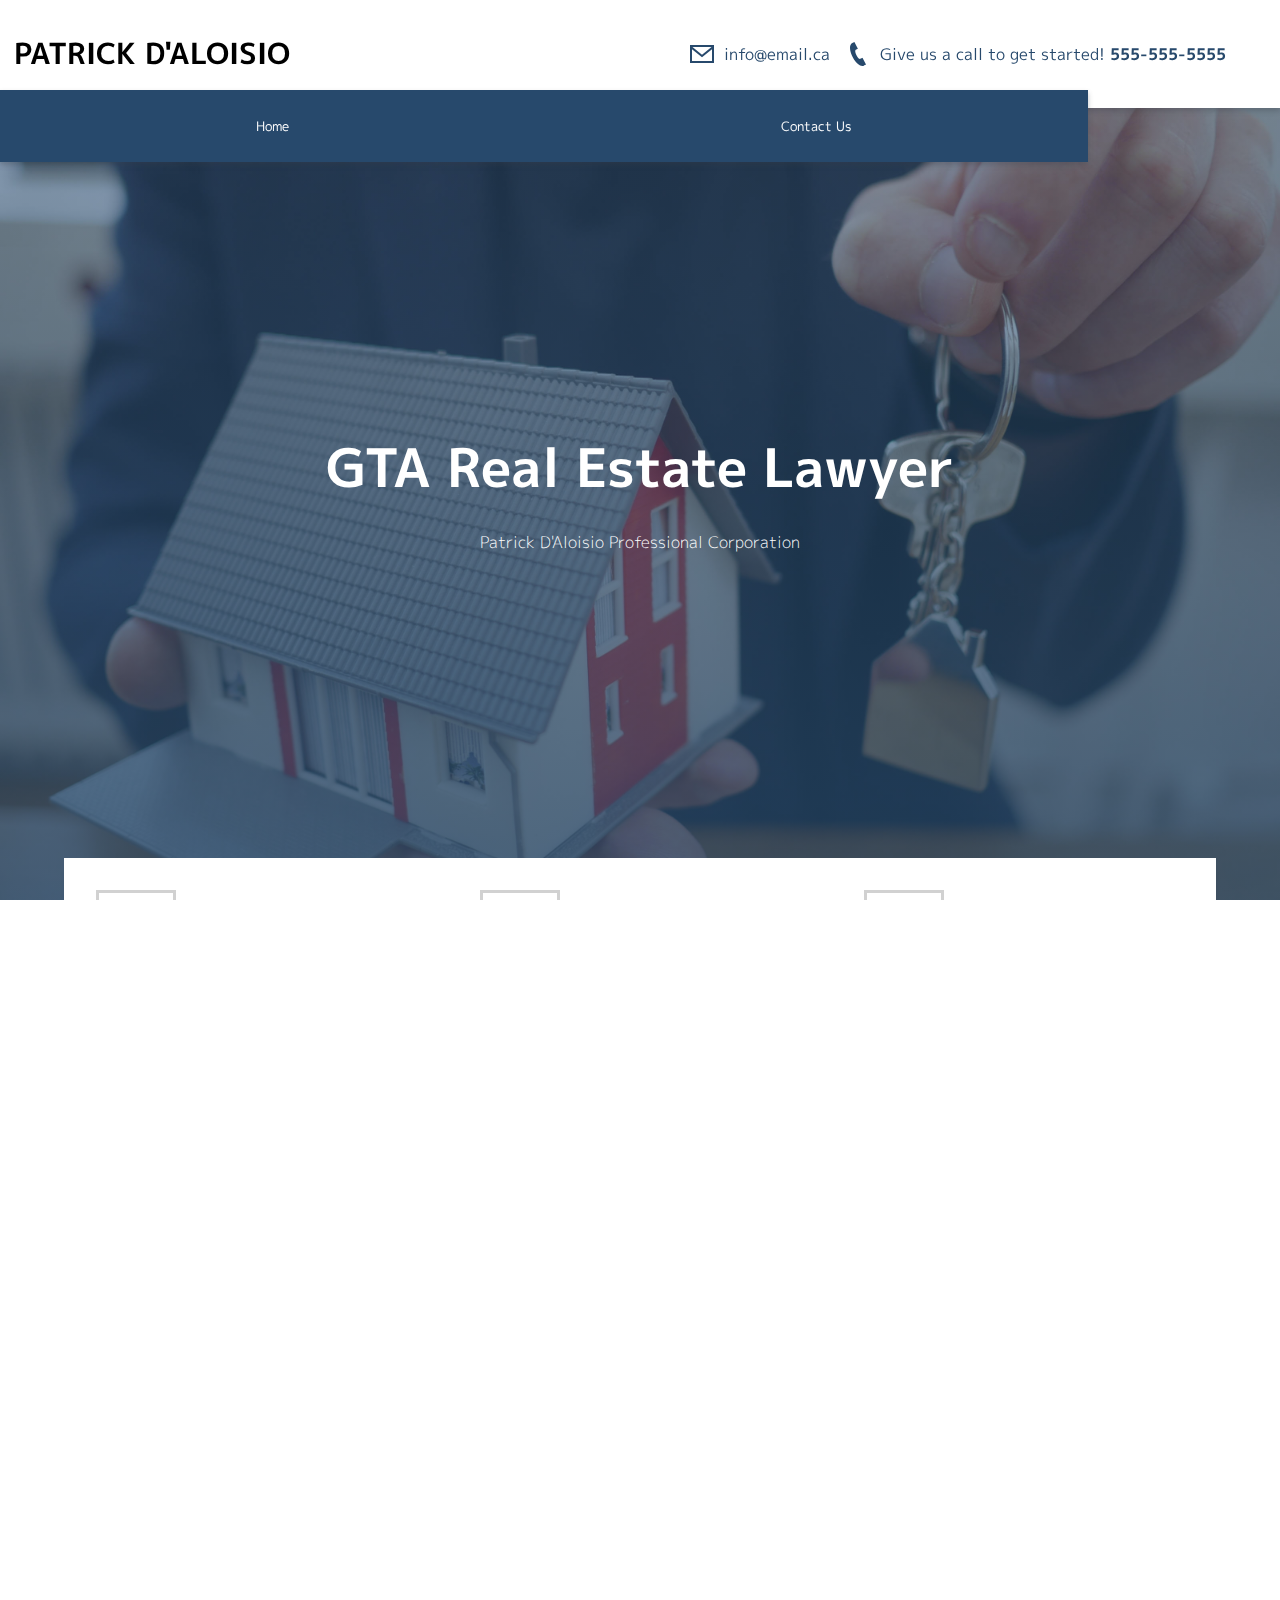
==== index.html @ fc22b75e "Changed "Contact" to "Contact Us"" ====
<!DOCTYPE html>
<html lang="en">
    <head>
        <meta charset="UTF-8" />
        <meta name="viewport" content="width=device-width, initial-scale=1.0" />
        <title>Patrick D'Aloisio</title>
        <!-- Fonts CSS -->
        <link
            href="https://fonts.googleapis.com/css2?family=M+PLUS+1p:wght@100;300;400;500;700&display=swap"
            rel="stylesheet"
        />

        <!-- Styles CSS -->
        <link rel="stylesheet" href="css/normalize.css" />
        <link href="css/hamburgers.css" rel="stylesheet" />
        <link rel="stylesheet" href="css/styles.css" />
    </head>
    <body>
        <nav>
            <h2>Patrick D'Aloisio</h2>
            <div class="nav-text-desktop">
                <svg
                    xmlns="http://www.w3.org/2000/svg"
                    width="24"
                    height="24"
                    viewBox="0 0 24 24"
                    fill="#27496c"
                >
                    <path
                        d="M0 3v18h24v-18h-24zm21.518 2l-9.518 7.713-9.518-7.713h19.036zm-19.518 14v-11.817l10 8.104 10-8.104v11.817h-20z"
                    />
                </svg>
                <a href="mailto:arvinalvea@gmail.com" class="nav-contact">
                    <p>info@email.ca</p>
                </a>
                <svg
                    xmlns="http://www.w3.org/2000/svg"
                    width="24"
                    height="24"
                    viewBox="0 0 24 24"
                    fill="#27496c"
                >
                    <path
                        d="M20 22.621l-3.521-6.795c-.008.004-1.974.97-2.064 1.011-2.24 1.086-6.799-7.82-4.609-8.994l2.083-1.026-3.493-6.817-2.106 1.039c-7.202 3.755 4.233 25.982 11.6 22.615.121-.055 2.102-1.029 2.11-1.033z"
                    />
                </svg>
                <p>
                    Give us a call to get started!
                    <a href="tel:5555555555" class="nav-contact"
                        ><b>555-555-5555</b></a
                    >
                </p>
            </div>
            <ul class="nav-links">
                <li><a href="index.html">Home</a></li>
                <li><a href="contact.html">Contact Us</a></li>
            </ul>
            <button class="hamburger hamburger--minus" type="button">
                <span class="hamburger-box">
                    <span class="hamburger-inner"></span>
                </span>
            </button>
        </nav>

        <div class="hero">
            <div class="container">
                <div class="hero-title">
                    <h1>
                        GTA Real Estate Lawyer<br />
                        <span style="font-weight: 300; font-size: 1rem"
                            >Patrick D'Aloisio Professional Corporation</span
                        >
                    </h1>
                </div>
            </div>
            <div class="featureInfo container">
                <div class="featureInfo-card container">
                    <svg
                        xmlns="http://www.w3.org/2000/svg"
                        width="24"
                        height="24"
                        fill="#d1d1d1"
                        viewBox="0 0 24 24"
                    >
                        <path
                            d="M14.89 23.654c-7.367 3.367-18.802-18.86-11.601-22.615l2.107-1.039 3.492 6.817-2.082 1.026c-2.189 1.174 2.37 10.08 4.609 8.994.091-.041 2.057-1.007 2.064-1.011l3.521 6.795c-.008.004-1.989.978-2.11 1.033zm-1.538-13.409l2.917.87c.223-.747.16-1.579-.24-2.317-.399-.739-1.062-1.247-1.808-1.469l-.869 2.916zm1.804-6.058c1.551.462 2.926 1.516 3.756 3.051.831 1.536.96 3.263.498 4.813l-1.795-.535c.325-1.091.233-2.306-.352-3.387-.583-1.081-1.551-1.822-2.643-2.146l.536-1.796zm.95-3.187c2.365.705 4.463 2.312 5.729 4.656 1.269 2.343 1.466 4.978.761 7.344l-1.84-.548c.564-1.895.406-4.006-.608-5.882-1.016-1.877-2.696-3.165-4.591-3.729l.549-1.841z"
                        />
                    </svg>
                    <div id="featureInfo-text-1" class="featureInfo-card-text">
                        <h3>Regular Communication</h3>
                        <p>Keeping everyone up to date with their matter</p>
                    </div>
                </div>
                <div class="featureInfo-card container">
                    <svg
                        xmlns="http://www.w3.org/2000/svg"
                        width="24"
                        height="24"
                        fill="#d1d1d1"
                        viewBox="0 0 24 24"
                        id="svg-2"
                    >
                        <path
                            d="M17.997 18h-11.995l-.002-.623c0-1.259.1-1.986 1.588-2.33 1.684-.389 3.344-.736 2.545-2.209-2.366-4.363-.674-6.838 1.866-6.838 2.491 0 4.226 2.383 1.866 6.839-.775 1.464.826 1.812 2.545 2.209 1.49.344 1.589 1.072 1.589 2.333l-.002.619zm4.811-2.214c-1.29-.298-2.49-.559-1.909-1.657 1.769-3.342.469-5.129-1.4-5.129-1.265 0-2.248.817-2.248 2.324 0 3.903 2.268 1.77 2.246 6.676h4.501l.002-.463c0-.946-.074-1.493-1.192-1.751zm-22.806 2.214h4.501c-.021-4.906 2.246-2.772 2.246-6.676 0-1.507-.983-2.324-2.248-2.324-1.869 0-3.169 1.787-1.399 5.129.581 1.099-.619 1.359-1.909 1.657-1.119.258-1.193.805-1.193 1.751l.002.463z"
                        />
                    </svg>
                    <div id="featureInfo-text-2" class="featureInfo-card-text">
                        <h3>Quality Service</h3>
                        <p>
                            We pride ourselves in giving the best service to all
                            of our clients.
                        </p>
                    </div>
                </div>
                <div class="featureInfo-card container">
                    <svg
                        xmlns="http://www.w3.org/2000/svg"
                        width="24"
                        height="24"
                        fill="#d1d1d1"
                        viewBox="0 0 24 24"
                        id="svg-3"
                    >
                        <path
                            d="M12.164 7.165c-1.15.191-1.702 1.233-1.231 2.328.498 1.155 1.921 1.895 3.094 1.603 1.039-.257 1.519-1.252 1.069-2.295-.471-1.095-1.784-1.827-2.932-1.636zm1.484 2.998l.104.229-.219.045-.097-.219c-.226.041-.482.035-.719-.027l-.065-.387c.195.03.438.058.623.02l.125-.041c.221-.109.152-.387-.176-.453-.245-.054-.893-.014-1.135-.552-.136-.304-.035-.621.356-.766l-.108-.239.217-.045.104.229c.159-.026.345-.036.563-.017l.087.383c-.17-.021-.353-.041-.512-.008l-.06.016c-.309.082-.21.375.064.446.453.105.994.139 1.208.612.173.385-.028.648-.36.774zm10.312 1.057l-3.766-8.22c-6.178 4.004-13.007-.318-17.951 4.454l3.765 8.22c5.298-4.492 12.519-.238 17.952-4.454zm-2.803-1.852c-.375.521-.653 1.117-.819 1.741-3.593 1.094-7.891-.201-12.018 1.241-.667-.354-1.503-.576-2.189-.556l-1.135-2.487c.432-.525.772-1.325.918-2.094 3.399-1.226 7.652.155 12.198-1.401.521.346 1.13.597 1.73.721l1.315 2.835zm2.843 5.642c-6.857 3.941-12.399-1.424-19.5 5.99l-4.5-9.97 1.402-1.463 3.807 8.406-.002.007c7.445-5.595 11.195-1.176 18.109-4.563.294.648.565 1.332.684 1.593z"
                        />
                    </svg>
                    <div id="featureInfo-text-3" class="featureInfo-card-text">
                        <h3>Great Value</h3>
                        <p>
                            We aim to provide a fair prices for our services &
                            to give you the best value.
                        </p>
                    </div>
                </div>
            </div>
        </div>
        <div class="practiceAreas">
            <div class="container container-practiceAreas">
                <div id="practiceAreas-card-1" class="practiceAreas-card">
                    <h3>Purchases and Sales</h3>
                </div>
                <div id="practiceAreas-card-2" class="practiceAreas-card">
                    <h3>Mortgage Registration</h3>
                </div>
                <div id="practiceAreas-card-3" class="practiceAreas-card">
                    <h3>Private Mortgages</h3>
                </div>
                <div id="practiceAreas-card-4" class="practiceAreas-card">
                    <h3>Refinances</h3>
                </div>
                <div id="practiceAreas-card-5" class="practiceAreas-card">
                    <h3>Title Transfers/Estate Transfers</h3>
                </div>
            </div>
        </div>
        <div class="mission">
            <h2>Real Estate Lawyers</h2>
            <div class="mission-info container">
                <div class="mission-info-text">
                    <div class="mission-info-logo">
                        <img src="img/mission-web.jpg" alt="Logo placeholder" />
                    </div>
                    <div class="mission-info-p">
                        <h3>Patrick D'Aloisio Professional Corporation</h3>
                        <a href="mailto:arvinalvea@gmail.com">
                            <p>info@email.ca</p>
                        </a>
                        <p class="container">
                            Lorem ipsum dolor sit amet, consectetur adipiscing
                            elit. Ut mattis condimentum tellus.
                        </p>
                        <p class="container">
                            Lorem ipsum dolor sit amet, consectetur adipiscing
                            elit. Ut mattis condimentum tellus.
                        </p>
                        <p class="container">
                            Lorem ipsum dolor sit amet, consectetur adipiscing
                            elit. Ut mattis condimentum tellus. Donec mollis in
                            libero eu pulvinar. Nunc sollicitudin massa elit,
                            sed blandit lectus rhoncus in. In in tristique urna,
                            et feugiat quam. Integer eget quam ipsum. Donec
                            egestas magna eu eros laoreet rutrum.
                        </p>
                    </div>
                </div>
            </div>
        </div>

        <footer>
            <div class="footer-tel">
                <svg
                    xmlns="http://www.w3.org/2000/svg"
                    width="24"
                    height="24"
                    viewBox="0 0 24 24"
                    fill="#add8e6"
                >
                    <path
                        d="M20 22.621l-3.521-6.795c-.008.004-1.974.97-2.064 1.011-2.24 1.086-6.799-7.82-4.609-8.994l2.083-1.026-3.493-6.817-2.106 1.039c-7.202 3.755 4.233 25.982 11.6 22.615.121-.055 2.102-1.029 2.11-1.033z"
                    />
                </svg>
                <div class="footer-tel-text">
                    <h3>Call</h3>
                    <a href="tel:5555555555"><b>555-555-5555</b></a>
                </div>
            </div>
            <div class="footer-email">
                <svg
                    xmlns="http://www.w3.org/2000/svg"
                    width="24"
                    height="24"
                    viewBox="0 0 24 24"
                    fill="#add8e6"
                >
                    <path
                        d="M0 3v18h24v-18h-24zm21.518 2l-9.518 7.713-9.518-7.713h19.036zm-19.518 14v-11.817l10 8.104 10-8.104v11.817h-20z"
                    />
                </svg>
                <div class="footer-email-text">
                    <h3>Email</h3>
                    <a href="mailto:arvinalvea@gmail.com" class="nav-contact">
                        <p>info@email.ca</p>
                    </a>
                </div>
            </div>
            <div class="footer-notes container">
                <p>
                    Use of this website does not create a lawyer-client
                    relationship and information transmitted will not
                    necessarily be treated as privileged or confidential. Do not
                    send us any information regarding any current or potential
                    legal matters unless you have a written statement confirming
                    our engagement by you as your legal counsel. Prices quoted
                    are subject to change entirely at our discretion.
                </p>
            </div>
            <div class="footer-copyright container">
                <hr />
                <p>
                    © 2020 Patrick D'Aloisio Professional Corporation. | Website
                    by Arvin Alvea
                </p>
            </div>
        </footer>

        <script src="js/app.js"></script>
    </body>
</html>
---- css/hamburgers.css ----
/*!
 * Hamburgers
 * @description Tasty CSS-animated hamburgers
 * @author Jonathan Suh @jonsuh
 * @site https://jonsuh.com/hamburgers
 * @link https://github.com/jonsuh/hamburgers
 */
.hamburger {
    padding: 15px 15px;
    display: inline-block;
    cursor: pointer;
    transition-property: opacity, filter;
    transition-duration: 0.15s;
    transition-timing-function: linear;
    font: inherit;
    color: inherit;
    text-transform: none;
    background-color: transparent;
    border: 0;
    margin-left: auto;
    margin-right: 20px;
    overflow: visible;
}
.hamburger:hover {
    opacity: 0.7;
}
.hamburger.is-active:hover {
    opacity: 0.7;
}
.hamburger.is-active .hamburger-inner,
.hamburger.is-active .hamburger-inner::before,
.hamburger.is-active .hamburger-inner::after {
    background-color: grey;
}

.hamburger-box {
    width: 40px;
    height: 24px;
    display: inline-block;
    position: relative;
}

.hamburger-inner {
    display: block;
    top: 50%;
    margin-top: -2px;
}
.hamburger-inner,
.hamburger-inner::before,
.hamburger-inner::after {
    width: 40px;
    height: 4px;
    background-color: grey;
    border-radius: 4px;
    position: absolute;
    transition-property: transform;
    transition-duration: 0.15s;
    transition-timing-function: ease;
}
.hamburger-inner::before,
.hamburger-inner::after {
    content: "";
    display: block;
}
.hamburger-inner::before {
    top: -10px;
}
.hamburger-inner::after {
    bottom: -10px;
}

/*
   * 3DX
   */
.hamburger--3dx .hamburger-box {
    perspective: 80px;
}

.hamburger--3dx .hamburger-inner {
    transition: transform 0.15s cubic-bezier(0.645, 0.045, 0.355, 1),
        background-color 0s 0.1s cubic-bezier(0.645, 0.045, 0.355, 1);
}
.hamburger--3dx .hamburger-inner::before,
.hamburger--3dx .hamburger-inner::after {
    transition: transform 0s 0.1s cubic-bezier(0.645, 0.045, 0.355, 1);
}

.hamburger--3dx.is-active .hamburger-inner {
    background-color: transparent !important;
    transform: rotateY(180deg);
}
.hamburger--3dx.is-active .hamburger-inner::before {
    transform: translate3d(0, 10px, 0) rotate(45deg);
}
.hamburger--3dx.is-active .hamburger-inner::after {
    transform: translate3d(0, -10px, 0) rotate(-45deg);
}

/*
   * 3DX Reverse
   */
.hamburger--3dx-r .hamburger-box {
    perspective: 80px;
}

.hamburger--3dx-r .hamburger-inner {
    transition: transform 0.15s cubic-bezier(0.645, 0.045, 0.355, 1),
        background-color 0s 0.1s cubic-bezier(0.645, 0.045, 0.355, 1);
}
.hamburger--3dx-r .hamburger-inner::before,
.hamburger--3dx-r .hamburger-inner::after {
    transition: transform 0s 0.1s cubic-bezier(0.645, 0.045, 0.355, 1);
}

.hamburger--3dx-r.is-active .hamburger-inner {
    background-color: transparent !important;
    transform: rotateY(-180deg);
}
.hamburger--3dx-r.is-active .hamburger-inner::before {
    transform: translate3d(0, 10px, 0) rotate(45deg);
}
.hamburger--3dx-r.is-active .hamburger-inner::after {
    transform: translate3d(0, -10px, 0) rotate(-45deg);
}

/*
   * 3DY
   */
.hamburger--3dy .hamburger-box {
    perspective: 80px;
}

.hamburger--3dy .hamburger-inner {
    transition: transform 0.15s cubic-bezier(0.645, 0.045, 0.355, 1),
        background-color 0s 0.1s cubic-bezier(0.645, 0.045, 0.355, 1);
}
.hamburger--3dy .hamburger-inner::before,
.hamburger--3dy .hamburger-inner::after {
    transition: transform 0s 0.1s cubic-bezier(0.645, 0.045, 0.355, 1);
}

.hamburger--3dy.is-active .hamburger-inner {
    background-color: transparent !important;
    transform: rotateX(-180deg);
}
.hamburger--3dy.is-active .hamburger-inner::before {
    transform: translate3d(0, 10px, 0) rotate(45deg);
}
.hamburger--3dy.is-active .hamburger-inner::after {
    transform: translate3d(0, -10px, 0) rotate(-45deg);
}

/*
   * 3DY Reverse
   */
.hamburger--3dy-r .hamburger-box {
    perspective: 80px;
}

.hamburger--3dy-r .hamburger-inner {
    transition: transform 0.15s cubic-bezier(0.645, 0.045, 0.355, 1),
        background-color 0s 0.1s cubic-bezier(0.645, 0.045, 0.355, 1);
}
.hamburger--3dy-r .hamburger-inner::before,
.hamburger--3dy-r .hamburger-inner::after {
    transition: transform 0s 0.1s cubic-bezier(0.645, 0.045, 0.355, 1);
}

.hamburger--3dy-r.is-active .hamburger-inner {
    background-color: transparent !important;
    transform: rotateX(180deg);
}
.hamburger--3dy-r.is-active .hamburger-inner::before {
    transform: translate3d(0, 10px, 0) rotate(45deg);
}
.hamburger--3dy-r.is-active .hamburger-inner::after {
    transform: translate3d(0, -10px, 0) rotate(-45deg);
}

/*
   * 3DXY
   */
.hamburger--3dxy .hamburger-box {
    perspective: 80px;
}

.hamburger--3dxy .hamburger-inner {
    transition: transform 0.15s cubic-bezier(0.645, 0.045, 0.355, 1),
        background-color 0s 0.1s cubic-bezier(0.645, 0.045, 0.355, 1);
}
.hamburger--3dxy .hamburger-inner::before,
.hamburger--3dxy .hamburger-inner::after {
    transition: transform 0s 0.1s cubic-bezier(0.645, 0.045, 0.355, 1);
}

.hamburger--3dxy.is-active .hamburger-inner {
    background-color: transparent !important;
    transform: rotateX(180deg) rotateY(180deg);
}
.hamburger--3dxy.is-active .hamburger-inner::before {
    transform: translate3d(0, 10px, 0) rotate(45deg);
}
.hamburger--3dxy.is-active .hamburger-inner::after {
    transform: translate3d(0, -10px, 0) rotate(-45deg);
}

/*
   * 3DXY Reverse
   */
.hamburger--3dxy-r .hamburger-box {
    perspective: 80px;
}

.hamburger--3dxy-r .hamburger-inner {
    transition: transform 0.15s cubic-bezier(0.645, 0.045, 0.355, 1),
        background-color 0s 0.1s cubic-bezier(0.645, 0.045, 0.355, 1);
}
.hamburger--3dxy-r .hamburger-inner::before,
.hamburger--3dxy-r .hamburger-inner::after {
    transition: transform 0s 0.1s cubic-bezier(0.645, 0.045, 0.355, 1);
}

.hamburger--3dxy-r.is-active .hamburger-inner {
    background-color: transparent !important;
    transform: rotateX(180deg) rotateY(180deg) rotateZ(-180deg);
}
.hamburger--3dxy-r.is-active .hamburger-inner::before {
    transform: translate3d(0, 10px, 0) rotate(45deg);
}
.hamburger--3dxy-r.is-active .hamburger-inner::after {
    transform: translate3d(0, -10px, 0) rotate(-45deg);
}

/*
   * Arrow
   */
.hamburger--arrow.is-active .hamburger-inner::before {
    transform: translate3d(-8px, 0, 0) rotate(-45deg) scale(0.7, 1);
}

.hamburger--arrow.is-active .hamburger-inner::after {
    transform: translate3d(-8px, 0, 0) rotate(45deg) scale(0.7, 1);
}

/*
   * Arrow Right
   */
.hamburger--arrow-r.is-active .hamburger-inner::before {
    transform: translate3d(8px, 0, 0) rotate(45deg) scale(0.7, 1);
}

.hamburger--arrow-r.is-active .hamburger-inner::after {
    transform: translate3d(8px, 0, 0) rotate(-45deg) scale(0.7, 1);
}

/*
   * Arrow Alt
   */
.hamburger--arrowalt .hamburger-inner::before {
    transition: top 0.1s 0.1s ease,
        transform 0.1s cubic-bezier(0.165, 0.84, 0.44, 1);
}

.hamburger--arrowalt .hamburger-inner::after {
    transition: bottom 0.1s 0.1s ease,
        transform 0.1s cubic-bezier(0.165, 0.84, 0.44, 1);
}

.hamburger--arrowalt.is-active .hamburger-inner::before {
    top: 0;
    transform: translate3d(-8px, -10px, 0) rotate(-45deg) scale(0.7, 1);
    transition: top 0.1s ease,
        transform 0.1s 0.1s cubic-bezier(0.895, 0.03, 0.685, 0.22);
}

.hamburger--arrowalt.is-active .hamburger-inner::after {
    bottom: 0;
    transform: translate3d(-8px, 10px, 0) rotate(45deg) scale(0.7, 1);
    transition: bottom 0.1s ease,
        transform 0.1s 0.1s cubic-bezier(0.895, 0.03, 0.685, 0.22);
}

/*
   * Arrow Alt Right
   */
.hamburger--arrowalt-r .hamburger-inner::before {
    transition: top 0.1s 0.1s ease,
        transform 0.1s cubic-bezier(0.165, 0.84, 0.44, 1);
}

.hamburger--arrowalt-r .hamburger-inner::after {
    transition: bottom 0.1s 0.1s ease,
        transform 0.1s cubic-bezier(0.165, 0.84, 0.44, 1);
}

.hamburger--arrowalt-r.is-active .hamburger-inner::before {
    top: 0;
    transform: translate3d(8px, -10px, 0) rotate(45deg) scale(0.7, 1);
    transition: top 0.1s ease,
        transform 0.1s 0.1s cubic-bezier(0.895, 0.03, 0.685, 0.22);
}

.hamburger--arrowalt-r.is-active .hamburger-inner::after {
    bottom: 0;
    transform: translate3d(8px, 10px, 0) rotate(-45deg) scale(0.7, 1);
    transition: bottom 0.1s ease,
        transform 0.1s 0.1s cubic-bezier(0.895, 0.03, 0.685, 0.22);
}

/*
   * Arrow Turn
   */
.hamburger--arrowturn.is-active .hamburger-inner {
    transform: rotate(-180deg);
}
.hamburger--arrowturn.is-active .hamburger-inner::before {
    transform: translate3d(8px, 0, 0) rotate(45deg) scale(0.7, 1);
}
.hamburger--arrowturn.is-active .hamburger-inner::after {
    transform: translate3d(8px, 0, 0) rotate(-45deg) scale(0.7, 1);
}

/*
   * Arrow Turn Right
   */
.hamburger--arrowturn-r.is-active .hamburger-inner {
    transform: rotate(-180deg);
}
.hamburger--arrowturn-r.is-active .hamburger-inner::before {
    transform: translate3d(-8px, 0, 0) rotate(-45deg) scale(0.7, 1);
}
.hamburger--arrowturn-r.is-active .hamburger-inner::after {
    transform: translate3d(-8px, 0, 0) rotate(45deg) scale(0.7, 1);
}

/*
   * Boring
   */
.hamburger--boring .hamburger-inner,
.hamburger--boring .hamburger-inner::before,
.hamburger--boring .hamburger-inner::after {
    transition-property: none;
}

.hamburger--boring.is-active .hamburger-inner {
    transform: rotate(45deg);
}
.hamburger--boring.is-active .hamburger-inner::before {
    top: 0;
    opacity: 0;
}
.hamburger--boring.is-active .hamburger-inner::after {
    bottom: 0;
    transform: rotate(-90deg);
}

/*
   * Collapse
   */
.hamburger--collapse .hamburger-inner {
    top: auto;
    bottom: 0;
    transition-duration: 0.13s;
    transition-delay: 0.13s;
    transition-timing-function: cubic-bezier(0.55, 0.055, 0.675, 0.19);
}
.hamburger--collapse .hamburger-inner::after {
    top: -20px;
    transition: top 0.2s 0.2s cubic-bezier(0.33333, 0.66667, 0.66667, 1),
        opacity 0.1s linear;
}
.hamburger--collapse .hamburger-inner::before {
    transition: top 0.12s 0.2s cubic-bezier(0.33333, 0.66667, 0.66667, 1),
        transform 0.13s cubic-bezier(0.55, 0.055, 0.675, 0.19);
}

.hamburger--collapse.is-active .hamburger-inner {
    transform: translate3d(0, -10px, 0) rotate(-45deg);
    transition-delay: 0.22s;
    transition-timing-function: cubic-bezier(0.215, 0.61, 0.355, 1);
}
.hamburger--collapse.is-active .hamburger-inner::after {
    top: 0;
    opacity: 0;
    transition: top 0.2s cubic-bezier(0.33333, 0, 0.66667, 0.33333),
        opacity 0.1s 0.22s linear;
}
.hamburger--collapse.is-active .hamburger-inner::before {
    top: 0;
    transform: rotate(-90deg);
    transition: top 0.1s 0.16s cubic-bezier(0.33333, 0, 0.66667, 0.33333),
        transform 0.13s 0.25s cubic-bezier(0.215, 0.61, 0.355, 1);
}

/*
   * Collapse Reverse
   */
.hamburger--collapse-r .hamburger-inner {
    top: auto;
    bottom: 0;
    transition-duration: 0.13s;
    transition-delay: 0.13s;
    transition-timing-function: cubic-bezier(0.55, 0.055, 0.675, 0.19);
}
.hamburger--collapse-r .hamburger-inner::after {
    top: -20px;
    transition: top 0.2s 0.2s cubic-bezier(0.33333, 0.66667, 0.66667, 1),
        opacity 0.1s linear;
}
.hamburger--collapse-r .hamburger-inner::before {
    transition: top 0.12s 0.2s cubic-bezier(0.33333, 0.66667, 0.66667, 1),
        transform 0.13s cubic-bezier(0.55, 0.055, 0.675, 0.19);
}

.hamburger--collapse-r.is-active .hamburger-inner {
    transform: translate3d(0, -10px, 0) rotate(45deg);
    transition-delay: 0.22s;
    transition-timing-function: cubic-bezier(0.215, 0.61, 0.355, 1);
}
.hamburger--collapse-r.is-active .hamburger-inner::after {
    top: 0;
    opacity: 0;
    transition: top 0.2s cubic-bezier(0.33333, 0, 0.66667, 0.33333),
        opacity 0.1s 0.22s linear;
}
.hamburger--collapse-r.is-active .hamburger-inner::before {
    top: 0;
    transform: rotate(90deg);
    transition: top 0.1s 0.16s cubic-bezier(0.33333, 0, 0.66667, 0.33333),
        transform 0.13s 0.25s cubic-bezier(0.215, 0.61, 0.355, 1);
}

/*
   * Elastic
   */
.hamburger--elastic .hamburger-inner {
    top: 2px;
    transition-duration: 0.275s;
    transition-timing-function: cubic-bezier(0.68, -0.55, 0.265, 1.55);
}
.hamburger--elastic .hamburger-inner::before {
    top: 10px;
    transition: opacity 0.125s 0.275s ease;
}
.hamburger--elastic .hamburger-inner::after {
    top: 20px;
    transition: transform 0.275s cubic-bezier(0.68, -0.55, 0.265, 1.55);
}

.hamburger--elastic.is-active .hamburger-inner {
    transform: translate3d(0, 10px, 0) rotate(135deg);
    transition-delay: 0.075s;
}
.hamburger--elastic.is-active .hamburger-inner::before {
    transition-delay: 0s;
    opacity: 0;
}
.hamburger--elastic.is-active .hamburger-inner::after {
    transform: translate3d(0, -20px, 0) rotate(-270deg);
    transition-delay: 0.075s;
}

/*
   * Elastic Reverse
   */
.hamburger--elastic-r .hamburger-inner {
    top: 2px;
    transition-duration: 0.275s;
    transition-timing-function: cubic-bezier(0.68, -0.55, 0.265, 1.55);
}
.hamburger--elastic-r .hamburger-inner::before {
    top: 10px;
    transition: opacity 0.125s 0.275s ease;
}
.hamburger--elastic-r .hamburger-inner::after {
    top: 20px;
    transition: transform 0.275s cubic-bezier(0.68, -0.55, 0.265, 1.55);
}

.hamburger--elastic-r.is-active .hamburger-inner {
    transform: translate3d(0, 10px, 0) rotate(-135deg);
    transition-delay: 0.075s;
}
.hamburger--elastic-r.is-active .hamburger-inner::before {
    transition-delay: 0s;
    opacity: 0;
}
.hamburger--elastic-r.is-active .hamburger-inner::after {
    transform: translate3d(0, -20px, 0) rotate(270deg);
    transition-delay: 0.075s;
}

/*
   * Emphatic
   */
.hamburger--emphatic {
    overflow: hidden;
}
.hamburger--emphatic .hamburger-inner {
    transition: background-color 0.125s 0.175s ease-in;
}
.hamburger--emphatic .hamburger-inner::before {
    left: 0;
    transition: transform 0.125s cubic-bezier(0.6, 0.04, 0.98, 0.335),
        top 0.05s 0.125s linear, left 0.125s 0.175s ease-in;
}
.hamburger--emphatic .hamburger-inner::after {
    top: 10px;
    right: 0;
    transition: transform 0.125s cubic-bezier(0.6, 0.04, 0.98, 0.335),
        top 0.05s 0.125s linear, right 0.125s 0.175s ease-in;
}
.hamburger--emphatic.is-active .hamburger-inner {
    transition-delay: 0s;
    transition-timing-function: ease-out;
    background-color: transparent !important;
}
.hamburger--emphatic.is-active .hamburger-inner::before {
    left: -80px;
    top: -80px;
    transform: translate3d(80px, 80px, 0) rotate(45deg);
    transition: left 0.125s ease-out, top 0.05s 0.125s linear,
        transform 0.125s 0.175s cubic-bezier(0.075, 0.82, 0.165, 1);
}
.hamburger--emphatic.is-active .hamburger-inner::after {
    right: -80px;
    top: -80px;
    transform: translate3d(-80px, 80px, 0) rotate(-45deg);
    transition: right 0.125s ease-out, top 0.05s 0.125s linear,
        transform 0.125s 0.175s cubic-bezier(0.075, 0.82, 0.165, 1);
}

/*
   * Emphatic Reverse
   */
.hamburger--emphatic-r {
    overflow: hidden;
}
.hamburger--emphatic-r .hamburger-inner {
    transition: background-color 0.125s 0.175s ease-in;
}
.hamburger--emphatic-r .hamburger-inner::before {
    left: 0;
    transition: transform 0.125s cubic-bezier(0.6, 0.04, 0.98, 0.335),
        top 0.05s 0.125s linear, left 0.125s 0.175s ease-in;
}
.hamburger--emphatic-r .hamburger-inner::after {
    top: 10px;
    right: 0;
    transition: transform 0.125s cubic-bezier(0.6, 0.04, 0.98, 0.335),
        top 0.05s 0.125s linear, right 0.125s 0.175s ease-in;
}
.hamburger--emphatic-r.is-active .hamburger-inner {
    transition-delay: 0s;
    transition-timing-function: ease-out;
    background-color: transparent !important;
}
.hamburger--emphatic-r.is-active .hamburger-inner::before {
    left: -80px;
    top: 80px;
    transform: translate3d(80px, -80px, 0) rotate(-45deg);
    transition: left 0.125s ease-out, top 0.05s 0.125s linear,
        transform 0.125s 0.175s cubic-bezier(0.075, 0.82, 0.165, 1);
}
.hamburger--emphatic-r.is-active .hamburger-inner::after {
    right: -80px;
    top: 80px;
    transform: translate3d(-80px, -80px, 0) rotate(45deg);
    transition: right 0.125s ease-out, top 0.05s 0.125s linear,
        transform 0.125s 0.175s cubic-bezier(0.075, 0.82, 0.165, 1);
}

/*
   * Minus
   */
.hamburger--minus .hamburger-inner::before,
.hamburger--minus .hamburger-inner::after {
    transition: bottom 0.08s 0s ease-out, top 0.08s 0s ease-out,
        opacity 0s linear;
}

.hamburger--minus.is-active .hamburger-inner::before,
.hamburger--minus.is-active .hamburger-inner::after {
    opacity: 0;
    transition: bottom 0.08s ease-out, top 0.08s ease-out,
        opacity 0s 0.08s linear;
}

.hamburger--minus.is-active .hamburger-inner::before {
    top: 0;
}

.hamburger--minus.is-active .hamburger-inner::after {
    bottom: 0;
}

/*
   * Slider
   */
.hamburger--slider .hamburger-inner {
    top: 2px;
}
.hamburger--slider .hamburger-inner::before {
    top: 10px;
    transition-property: transform, opacity;
    transition-timing-function: ease;
    transition-duration: 0.15s;
}
.hamburger--slider .hamburger-inner::after {
    top: 20px;
}

.hamburger--slider.is-active .hamburger-inner {
    transform: translate3d(0, 10px, 0) rotate(45deg);
}
.hamburger--slider.is-active .hamburger-inner::before {
    transform: rotate(-45deg) translate3d(-5.71429px, -6px, 0);
    opacity: 0;
}
.hamburger--slider.is-active .hamburger-inner::after {
    transform: translate3d(0, -20px, 0) rotate(-90deg);
}

/*
   * Slider Reverse
   */
.hamburger--slider-r .hamburger-inner {
    top: 2px;
}
.hamburger--slider-r .hamburger-inner::before {
    top: 10px;
    transition-property: transform, opacity;
    transition-timing-function: ease;
    transition-duration: 0.15s;
}
.hamburger--slider-r .hamburger-inner::after {
    top: 20px;
}

.hamburger--slider-r.is-active .hamburger-inner {
    transform: translate3d(0, 10px, 0) rotate(-45deg);
}
.hamburger--slider-r.is-active .hamburger-inner::before {
    transform: rotate(45deg) translate3d(5.71429px, -6px, 0);
    opacity: 0;
}
.hamburger--slider-r.is-active .hamburger-inner::after {
    transform: translate3d(0, -20px, 0) rotate(90deg);
}

/*
   * Spin
   */
.hamburger--spin .hamburger-inner {
    transition-duration: 0.22s;
    transition-timing-function: cubic-bezier(0.55, 0.055, 0.675, 0.19);
}
.hamburger--spin .hamburger-inner::before {
    transition: top 0.1s 0.25s ease-in, opacity 0.1s ease-in;
}
.hamburger--spin .hamburger-inner::after {
    transition: bottom 0.1s 0.25s ease-in,
        transform 0.22s cubic-bezier(0.55, 0.055, 0.675, 0.19);
}

.hamburger--spin.is-active .hamburger-inner {
    transform: rotate(225deg);
    transition-delay: 0.12s;
    transition-timing-function: cubic-bezier(0.215, 0.61, 0.355, 1);
}
.hamburger--spin.is-active .hamburger-inner::before {
    top: 0;
    opacity: 0;
    transition: top 0.1s ease-out, opacity 0.1s 0.12s ease-out;
}
.hamburger--spin.is-active .hamburger-inner::after {
    bottom: 0;
    transform: rotate(-90deg);
    transition: bottom 0.1s ease-out,
        transform 0.22s 0.12s cubic-bezier(0.215, 0.61, 0.355, 1);
}

/*
   * Spin Reverse
   */
.hamburger--spin-r .hamburger-inner {
    transition-duration: 0.22s;
    transition-timing-function: cubic-bezier(0.55, 0.055, 0.675, 0.19);
}
.hamburger--spin-r .hamburger-inner::before {
    transition: top 0.1s 0.25s ease-in, opacity 0.1s ease-in;
}
.hamburger--spin-r .hamburger-inner::after {
    transition: bottom 0.1s 0.25s ease-in,
        transform 0.22s cubic-bezier(0.55, 0.055, 0.675, 0.19);
}

.hamburger--spin-r.is-active .hamburger-inner {
    transform: rotate(-225deg);
    transition-delay: 0.12s;
    transition-timing-function: cubic-bezier(0.215, 0.61, 0.355, 1);
}
.hamburger--spin-r.is-active .hamburger-inner::before {
    top: 0;
    opacity: 0;
    transition: top 0.1s ease-out, opacity 0.1s 0.12s ease-out;
}
.hamburger--spin-r.is-active .hamburger-inner::after {
    bottom: 0;
    transform: rotate(90deg);
    transition: bottom 0.1s ease-out,
        transform 0.22s 0.12s cubic-bezier(0.215, 0.61, 0.355, 1);
}

/*
   * Spring
   */
.hamburger--spring .hamburger-inner {
    top: 2px;
    transition: background-color 0s 0.13s linear;
}
.hamburger--spring .hamburger-inner::before {
    top: 10px;
    transition: top 0.1s 0.2s cubic-bezier(0.33333, 0.66667, 0.66667, 1),
        transform 0.13s cubic-bezier(0.55, 0.055, 0.675, 0.19);
}
.hamburger--spring .hamburger-inner::after {
    top: 20px;
    transition: top 0.2s 0.2s cubic-bezier(0.33333, 0.66667, 0.66667, 1),
        transform 0.13s cubic-bezier(0.55, 0.055, 0.675, 0.19);
}

.hamburger--spring.is-active .hamburger-inner {
    transition-delay: 0.22s;
    background-color: transparent !important;
}
.hamburger--spring.is-active .hamburger-inner::before {
    top: 0;
    transition: top 0.1s 0.15s cubic-bezier(0.33333, 0, 0.66667, 0.33333),
        transform 0.13s 0.22s cubic-bezier(0.215, 0.61, 0.355, 1);
    transform: translate3d(0, 10px, 0) rotate(45deg);
}
.hamburger--spring.is-active .hamburger-inner::after {
    top: 0;
    transition: top 0.2s cubic-bezier(0.33333, 0, 0.66667, 0.33333),
        transform 0.13s 0.22s cubic-bezier(0.215, 0.61, 0.355, 1);
    transform: translate3d(0, 10px, 0) rotate(-45deg);
}

/*
   * Spring Reverse
   */
.hamburger--spring-r .hamburger-inner {
    top: auto;
    bottom: 0;
    transition-duration: 0.13s;
    transition-delay: 0s;
    transition-timing-function: cubic-bezier(0.55, 0.055, 0.675, 0.19);
}
.hamburger--spring-r .hamburger-inner::after {
    top: -20px;
    transition: top 0.2s 0.2s cubic-bezier(0.33333, 0.66667, 0.66667, 1),
        opacity 0s linear;
}
.hamburger--spring-r .hamburger-inner::before {
    transition: top 0.1s 0.2s cubic-bezier(0.33333, 0.66667, 0.66667, 1),
        transform 0.13s cubic-bezier(0.55, 0.055, 0.675, 0.19);
}

.hamburger--spring-r.is-active .hamburger-inner {
    transform: translate3d(0, -10px, 0) rotate(-45deg);
    transition-delay: 0.22s;
    transition-timing-function: cubic-bezier(0.215, 0.61, 0.355, 1);
}
.hamburger--spring-r.is-active .hamburger-inner::after {
    top: 0;
    opacity: 0;
    transition: top 0.2s cubic-bezier(0.33333, 0, 0.66667, 0.33333),
        opacity 0s 0.22s linear;
}
.hamburger--spring-r.is-active .hamburger-inner::before {
    top: 0;
    transform: rotate(90deg);
    transition: top 0.1s 0.15s cubic-bezier(0.33333, 0, 0.66667, 0.33333),
        transform 0.13s 0.22s cubic-bezier(0.215, 0.61, 0.355, 1);
}

/*
   * Stand
   */
.hamburger--stand .hamburger-inner {
    transition: transform 0.075s 0.15s cubic-bezier(0.55, 0.055, 0.675, 0.19),
        background-color 0s 0.075s linear;
}
.hamburger--stand .hamburger-inner::before {
    transition: top 0.075s 0.075s ease-in,
        transform 0.075s 0s cubic-bezier(0.55, 0.055, 0.675, 0.19);
}
.hamburger--stand .hamburger-inner::after {
    transition: bottom 0.075s 0.075s ease-in,
        transform 0.075s 0s cubic-bezier(0.55, 0.055, 0.675, 0.19);
}

.hamburger--stand.is-active .hamburger-inner {
    transform: rotate(90deg);
    background-color: transparent !important;
    transition: transform 0.075s 0s cubic-bezier(0.215, 0.61, 0.355, 1),
        background-color 0s 0.15s linear;
}
.hamburger--stand.is-active .hamburger-inner::before {
    top: 0;
    transform: rotate(-45deg);
    transition: top 0.075s 0.1s ease-out,
        transform 0.075s 0.15s cubic-bezier(0.215, 0.61, 0.355, 1);
}
.hamburger--stand.is-active .hamburger-inner::after {
    bottom: 0;
    transform: rotate(45deg);
    transition: bottom 0.075s 0.1s ease-out,
        transform 0.075s 0.15s cubic-bezier(0.215, 0.61, 0.355, 1);
}

/*
   * Stand Reverse
   */
.hamburger--stand-r .hamburger-inner {
    transition: transform 0.075s 0.15s cubic-bezier(0.55, 0.055, 0.675, 0.19),
        background-color 0s 0.075s linear;
}
.hamburger--stand-r .hamburger-inner::before {
    transition: top 0.075s 0.075s ease-in,
        transform 0.075s 0s cubic-bezier(0.55, 0.055, 0.675, 0.19);
}
.hamburger--stand-r .hamburger-inner::after {
    transition: bottom 0.075s 0.075s ease-in,
        transform 0.075s 0s cubic-bezier(0.55, 0.055, 0.675, 0.19);
}

.hamburger--stand-r.is-active .hamburger-inner {
    transform: rotate(-90deg);
    background-color: transparent !important;
    transition: transform 0.075s 0s cubic-bezier(0.215, 0.61, 0.355, 1),
        background-color 0s 0.15s linear;
}
.hamburger--stand-r.is-active .hamburger-inner::before {
    top: 0;
    transform: rotate(-45deg);
    transition: top 0.075s 0.1s ease-out,
        transform 0.075s 0.15s cubic-bezier(0.215, 0.61, 0.355, 1);
}
.hamburger--stand-r.is-active .hamburger-inner::after {
    bottom: 0;
    transform: rotate(45deg);
    transition: bottom 0.075s 0.1s ease-out,
        transform 0.075s 0.15s cubic-bezier(0.215, 0.61, 0.355, 1);
}

/*
   * Squeeze
   */
.hamburger--squeeze .hamburger-inner {
    transition-duration: 0.075s;
    transition-timing-function: cubic-bezier(0.55, 0.055, 0.675, 0.19);
}
.hamburger--squeeze .hamburger-inner::before {
    transition: top 0.075s 0.12s ease, opacity 0.075s ease;
}
.hamburger--squeeze .hamburger-inner::after {
    transition: bottom 0.075s 0.12s ease,
        transform 0.075s cubic-bezier(0.55, 0.055, 0.675, 0.19);
}

.hamburger--squeeze.is-active .hamburger-inner {
    transform: rotate(45deg);
    transition-delay: 0.12s;
    transition-timing-function: cubic-bezier(0.215, 0.61, 0.355, 1);
}
.hamburger--squeeze.is-active .hamburger-inner::before {
    top: 0;
    opacity: 0;
    transition: top 0.075s ease, opacity 0.075s 0.12s ease;
}
.hamburger--squeeze.is-active .hamburger-inner::after {
    bottom: 0;
    transform: rotate(-90deg);
    transition: bottom 0.075s ease,
        transform 0.075s 0.12s cubic-bezier(0.215, 0.61, 0.355, 1);
}

/*
   * Vortex
   */
.hamburger--vortex .hamburger-inner {
    transition-duration: 0.2s;
    transition-timing-function: cubic-bezier(0.19, 1, 0.22, 1);
}
.hamburger--vortex .hamburger-inner::before,
.hamburger--vortex .hamburger-inner::after {
    transition-duration: 0s;
    transition-delay: 0.1s;
    transition-timing-function: linear;
}
.hamburger--vortex .hamburger-inner::before {
    transition-property: top, opacity;
}
.hamburger--vortex .hamburger-inner::after {
    transition-property: bottom, transform;
}

.hamburger--vortex.is-active .hamburger-inner {
    transform: rotate(765deg);
    transition-timing-function: cubic-bezier(0.19, 1, 0.22, 1);
}
.hamburger--vortex.is-active .hamburger-inner::before,
.hamburger--vortex.is-active .hamburger-inner::after {
    transition-delay: 0s;
}
.hamburger--vortex.is-active .hamburger-inner::before {
    top: 0;
    opacity: 0;
}
.hamburger--vortex.is-active .hamburger-inner::after {
    bottom: 0;
    transform: rotate(90deg);
}

/*
   * Vortex Reverse
   */
.hamburger--vortex-r .hamburger-inner {
    transition-duration: 0.2s;
    transition-timing-function: cubic-bezier(0.19, 1, 0.22, 1);
}
.hamburger--vortex-r .hamburger-inner::before,
.hamburger--vortex-r .hamburger-inner::after {
    transition-duration: 0s;
    transition-delay: 0.1s;
    transition-timing-function: linear;
}
.hamburger--vortex-r .hamburger-inner::before {
    transition-property: top, opacity;
}
.hamburger--vortex-r .hamburger-inner::after {
    transition-property: bottom, transform;
}

.hamburger--vortex-r.is-active .hamburger-inner {
    transform: rotate(-765deg);
    transition-timing-function: cubic-bezier(0.19, 1, 0.22, 1);
}
.hamburger--vortex-r.is-active .hamburger-inner::before,
.hamburger--vortex-r.is-active .hamburger-inner::after {
    transition-delay: 0s;
}
.hamburger--vortex-r.is-active .hamburger-inner::before {
    top: 0;
    opacity: 0;
}
.hamburger--vortex-r.is-active .hamburger-inner::after {
    bottom: 0;
    transform: rotate(-90deg);
}
---- css/styles.css ----
/* VARIABLES ------------------------------------------------- */
/* BASE ------------------------------------------------- */
* {
  margin: 0;
  padding: 0;
  box-sizing: border-box;
}

body,
html {
  height: 100%;
  overflow-x: hidden;
  font-family: "M PLUS 1p", sans-serif;
}

h1 {
  font-size: 3.3rem;
}

h2 {
  font-size: 2rem;
}

h3 {
  font-size: 1.3rem;
}

p {
  font-size: 1rem;
  line-height: 1.5;
}

.container {
  width: 90%;
  margin: 0 auto;
}

button:focus {
  outline: 0;
}

/* NAV ------------------------------------------------- */
nav {
  display: flex;
  justify-content: start;
  align-items: center;
  position: fixed;
  width: 100%;
  z-index: 10000;
  min-height: 8vh;
  background-color: #fff;
  box-shadow: 0 3px 5px rgba(57, 63, 72, 0.3);
  height: 10vh;
  transition: background-color 250ms ease-in;
}
nav h2 {
  margin-left: 0.5em;
  text-transform: uppercase;
  font-weight: 700;
  font-size: 1.3rem;
}

.nav-links {
  display: flex;
  justify-content: space-around;
  position: absolute;
  left: 0px;
  top: 10vh;
  background-color: #fff;
  z-index: -1;
  box-shadow: 0 3px 5px rgba(57, 63, 72, 0.3);
  display: flex;
  flex-direction: column;
  align-items: center;
  width: 100%;
  transform: translateY(-100%);
  transition: all 0.5s ease;
}
.nav-links a {
  color: #27496c;
  text-decoration: none;
  position: inherit;
  transition: all 0.4s ease;
}
.nav-links a:hover {
  color: orange;
  text-decoration: underline;
}
.nav-links li {
  list-style-type: none;
  font-size: 0.9rem;
  opacity: 0;
  margin-bottom: 2.5em;
  width: 80%;
}
.nav-links li:first-child {
  margin-top: 1.5em;
}

.nav-scrolled {
  background-color: #fff;
  box-shadow: 0 3px 20px rgba(0, 0, 0, 0.2);
}

.nav-active {
  transform: translateX(0);
}

.nav-text-desktop {
  margin-left: auto;
  display: flex;
  color: #27496c;
  font-size: 0.6rem;
  margin-right: 4em;
}
.nav-text-desktop svg,
.nav-text-desktop p {
  margin-right: 1em;
}

.nav-contact {
  color: #27496c;
  text-decoration: none;
  transition: all 0.4s ease;
}
.nav-contact:hover {
  color: lightblue;
}

.hero {
  background-image: linear-gradient(rgba(39, 73, 108, 0.5), rgba(39, 73, 108, 0.8)), url("../img/hero-realEstate-web.jpg");
  height: 75%;
  background-position: center;
  background-repeat: no-repeat;
  background-size: cover;
  position: relative;
  display: flex;
  align-items: center;
  justify-content: center;
  margin-top: 3em;
  flex-direction: column;
}

.hero-title {
  color: white;
  display: flex;
  justify-content: center;
  align-content: center;
  text-align: center;
}

/* featureInfo Section ------------------------------------------------- */
.featureInfo {
  width: 90%;
  background-color: white;
  position: absolute;
  top: 90%;
  box-shadow: 0 8px 6px -6px black;
  display: grid;
  grid-template-columns: repeat(1, 1fr);
}

.featureInfo-card {
  display: grid;
  width: 90%;
  grid-template-columns: repeat(15, 1fr);
  margin: 1em;
  color: #27496c;
}
.featureInfo-card svg {
  border: 3px solid #d1d1d1;
  padding: 41px 0px;
  height: 120px;
  width: 80px;
  margin-left: 2em;
}

.featureInfo-card-text {
  display: flex;
  flex-direction: column;
  justify-content: center;
  align-items: flex-start;
  grid-column: 3/16;
}

/* practiceArea Section ------------------------------------------------- */
.practiceAreas {
  background-color: #f3f3f3;
  overflow: hidden;
}

.container-practiceAreas {
  display: grid;
  grid-template-columns: repeat(1, 1fr);
  margin-top: 26em;
}

.practiceAreas-card {
  margin: 1em auto;
  width: 80%;
  height: 150px;
  background-color: #27496c;
  display: flex;
  justify-content: center;
  align-items: center;
  color: white;
  text-align: center;
}
.practiceAreas-card:first-child {
  margin-top: 3em;
}
.practiceAreas-card:last-child {
  margin-bottom: 3em;
}

/* mission Section ------------------------------------------------- */
.mission {
  display: flex;
  flex-direction: column;
  justify-content: center;
  align-items: center;
}
.mission h2 {
  color: #27496c;
  margin-top: 1.5em;
  margin-bottom: 1.5em;
}

.mission-info {
  border: 5px solid steelblue;
  margin-bottom: 4em;
}

.mission-info-text {
  display: flex;
  flex-direction: column;
  justify-content: center;
  align-items: center;
  color: #27496c;
  text-align: center;
}
.mission-info-text h3 {
  font-size: 1.3rem;
}
.mission-info-text a {
  text-decoration: none;
  color: #27496c;
  margin-bottom: 1.5em;
  margin-top: 1em;
}
.mission-info-text p {
  margin-bottom: 1em;
}

.mission-info-logo {
  width: 90%;
  margin: 1em auto;
}
.mission-info-logo img {
  width: 100%;
}

/* contact Section ------------------------------------------------- */
.contact {
  background-image: linear-gradient(rgba(39, 73, 108, 0.5), rgba(39, 73, 108, 0.8)), url("../img/contact-web.jpg");
  background-position: center;
  background-repeat: no-repeat;
  background-size: cover;
  display: flex;
  flex-direction: column;
  color: white;
  justify-content: center;
  align-items: center;
  text-align: center;
}
.contact h2 {
  font-weight: 900;
  font-size: 3rem;
  margin: 2em auto 0.5em auto;
  text-transform: uppercase;
}
.contact p {
  margin-bottom: 1em;
}

.contact-tel {
  background-color: #27496c;
  color: white;
  width: 70%;
  margin: 0 auto;
}
.contact-tel h2 {
  padding: 1em;
  font-size: 1.5rem;
}
.contact-tel a {
  color: white;
  text-decoration: none;
}

form {
  margin: 2em auto;
  padding: 10px 20px;
  background: transparent;
  grid-row: 5;
  grid-column: 1/6;
}

input[type=text],
input[type=email],
textarea {
  background: rgba(255, 255, 255, 0.1);
  border: none;
  font-size: 1rem;
  font-weight: 300;
  height: auto;
  margin: 0;
  outline: 0;
  padding: 15px;
  width: 100%;
  background-color: #e8eeef;
  color: #8a97a0;
  box-shadow: 0 1px 0 rgba(0, 0, 0, 0.03) inset;
  margin-bottom: 30px;
}

button {
  padding: 19px 39px 18px 39px;
  color: #27496c;
  background-color: #f3f3f3;
  font-size: 1rem;
  text-align: center;
  font-style: normal;
  border-radius: 5px;
  border: 1px solid #f3f3f3;
  border-width: 1px 1px 3px;
  box-shadow: 0 -1px 0 rgba(255, 255, 255, 0.1) inset;
  margin-bottom: 10px;
  cursor: pointer;
  text-transform: uppercase;
  transition: all 0.4s ease;
}
button:hover {
  background-color: lightgray;
  border: 1px solid lightgray;
}

fieldset {
  margin-bottom: 30px;
  border: none;
}

label {
  display: block;
  margin-bottom: 8px;
  font-weight: 400;
  text-align: start;
}

/* footer Section ------------------------------------------------- */
footer {
  background-color: #27496c;
  color: white;
  display: flex;
  flex-direction: column;
}

.footer-tel h3,
.footer-email h3 {
  text-transform: uppercase;
  color: lightblue;
  font-weight: 500;
  font-size: 1rem;
}

.footer-tel a,
.footer-email a {
  color: white;
  text-decoration: none;
}

.footer-tel,
.footer-email {
  margin-left: 2em;
  line-height: 1.5;
  margin-bottom: 1em;
  display: flex;
  align-items: center;
}
.footer-tel svg,
.footer-email svg {
  margin-right: 2em;
}

.footer-tel {
  margin-top: 3em;
}

.footer-notes p {
  font-size: 0.7rem;
  line-height: 2;
  text-align: center;
  margin-bottom: 2em;
  margin-top: 2em;
}

.footer-copyright hr {
  width: 90%;
  color: slategray;
  margin: 0 auto;
}
.footer-copyright p {
  margin: 1em auto;
  font-size: 0.7rem;
  text-align: center;
}

/* KEYFRAMES ------------------------------------------------- */
@keyframes navLinkFade {
  from {
    opacity: 0;
    transform: translateY(-50px);
  }
  to {
    opacity: 1;
    transform: translateY(0px);
  }
}
/* MEDIA QUERIES ------------------------------------------------- */
@media screen and (max-width: 768px) {
  .nav-text-desktop {
    display: none !important;
  }
}
@media (min-width: 768px) {
  nav {
    background-color: white;
    height: 12vh;
  }
  nav h2 {
    font-size: 1.5rem;
  }

  .nav-links {
    background-color: #27496c;
    display: flex;
    flex-direction: row;
    justify-content: space-evenly;
    align-items: center;
    width: 85%;
    height: 8vh;
    transform: translateX(0%);
  }
  .nav-links li {
    opacity: 1;
    margin-top: 0;
    margin-bottom: 0;
    display: flex;
    justify-content: center;
    align-items: center;
    width: 50%;
    height: 100%;
    transition: all 0.3s ease-in;
  }
  .nav-links li:hover {
    background-color: steelblue !important;
  }
  .nav-links a {
    font-size: 0.7rem;
    position: absolute;
    color: white;
  }
  .nav-links a:hover {
    color: white;
  }

  .nav-links li:first-child {
    margin-top: 0;
  }

  .hamburger {
    display: none;
  }

  .hero {
    height: 100%;
  }

  .container-practiceAreas {
    display: grid;
    grid-template-columns: repeat(6, 1fr);
    margin-top: 17em;
    padding-bottom: 2em;
  }

  .practiceAreas-card {
    height: 100px;
  }
  .practiceAreas-card h3 {
    font-size: 1rem;
  }
  .practiceAreas-card:first-child {
    margin-top: 1em;
  }
  .practiceAreas-card:last-child {
    margin-bottom: 0;
  }

  #practiceAreas-card-1 {
    grid-column: 1/3;
    grid-row: 1;
  }

  #practiceAreas-card-2 {
    grid-column: 3/5;
    grid-row: 1;
  }

  #practiceAreas-card-3 {
    grid-column: 5/7;
    grid-row: 1;
  }

  #practiceAreas-card-4 {
    grid-column: 2/4;
    grid-row: 2;
  }

  #practiceAreas-card-5 {
    grid-column: 4/6;
    grid-row: 2;
  }

  .featureInfo {
    grid-template-columns: repeat(3, 1fr);
  }

  .featureInfo-card {
    padding: 1em;
  }
  .featureInfo-card svg {
    margin: auto;
  }

  .mission-info-text {
    display: grid;
    grid-template-columns: repeat(2, 1fr);
  }

  .mission-info-p {
    padding: 2em;
  }

  .contact {
    display: grid;
    grid-template-columns: repeat(2, 1fr);
    height: 110vh;
  }

  .contact-text {
    grid-column: 1;
    grid-row: 1;
    display: flex;
    flex-direction: column;
    justify-content: center;
    align-items: center;
  }
  .contact-text h2 {
    margin-top: 0;
  }

  .contact-form {
    grid-column: 2;
    grid-row: 1;
  }

  footer {
    display: grid;
    grid-template-columns: repeat(5, 1fr);
  }

  .footer-tel {
    grid-column: 2/4;
    grid-row: 1;
  }

  .footer-email {
    grid-column: 4;
    grid-row: 1;
    margin-top: 3em;
  }

  .footer-tel h3,
.footer-email h3 {
    font-size: 1.5rem;
  }

  .footer-notes {
    grid-column: 1/6;
    grid-row: 2;
  }

  .footer-copyright {
    grid-column: 1/6;
    grid-row: 3;
  }
}
@media (min-width: 880px) {
  .container-practiceAreas {
    margin-top: 12em;
  }

  .practiceAreas-card {
    height: 200px;
  }
  .practiceAreas-card h3 {
    font-size: 1.5rem;
  }
}
@media (min-width: 992px) {
  nav h2 {
    font-size: 1.8rem;
  }

  .nav-links a {
    font-size: 0.8rem;
  }
}

/*# sourceMappingURL=styles.css.map */
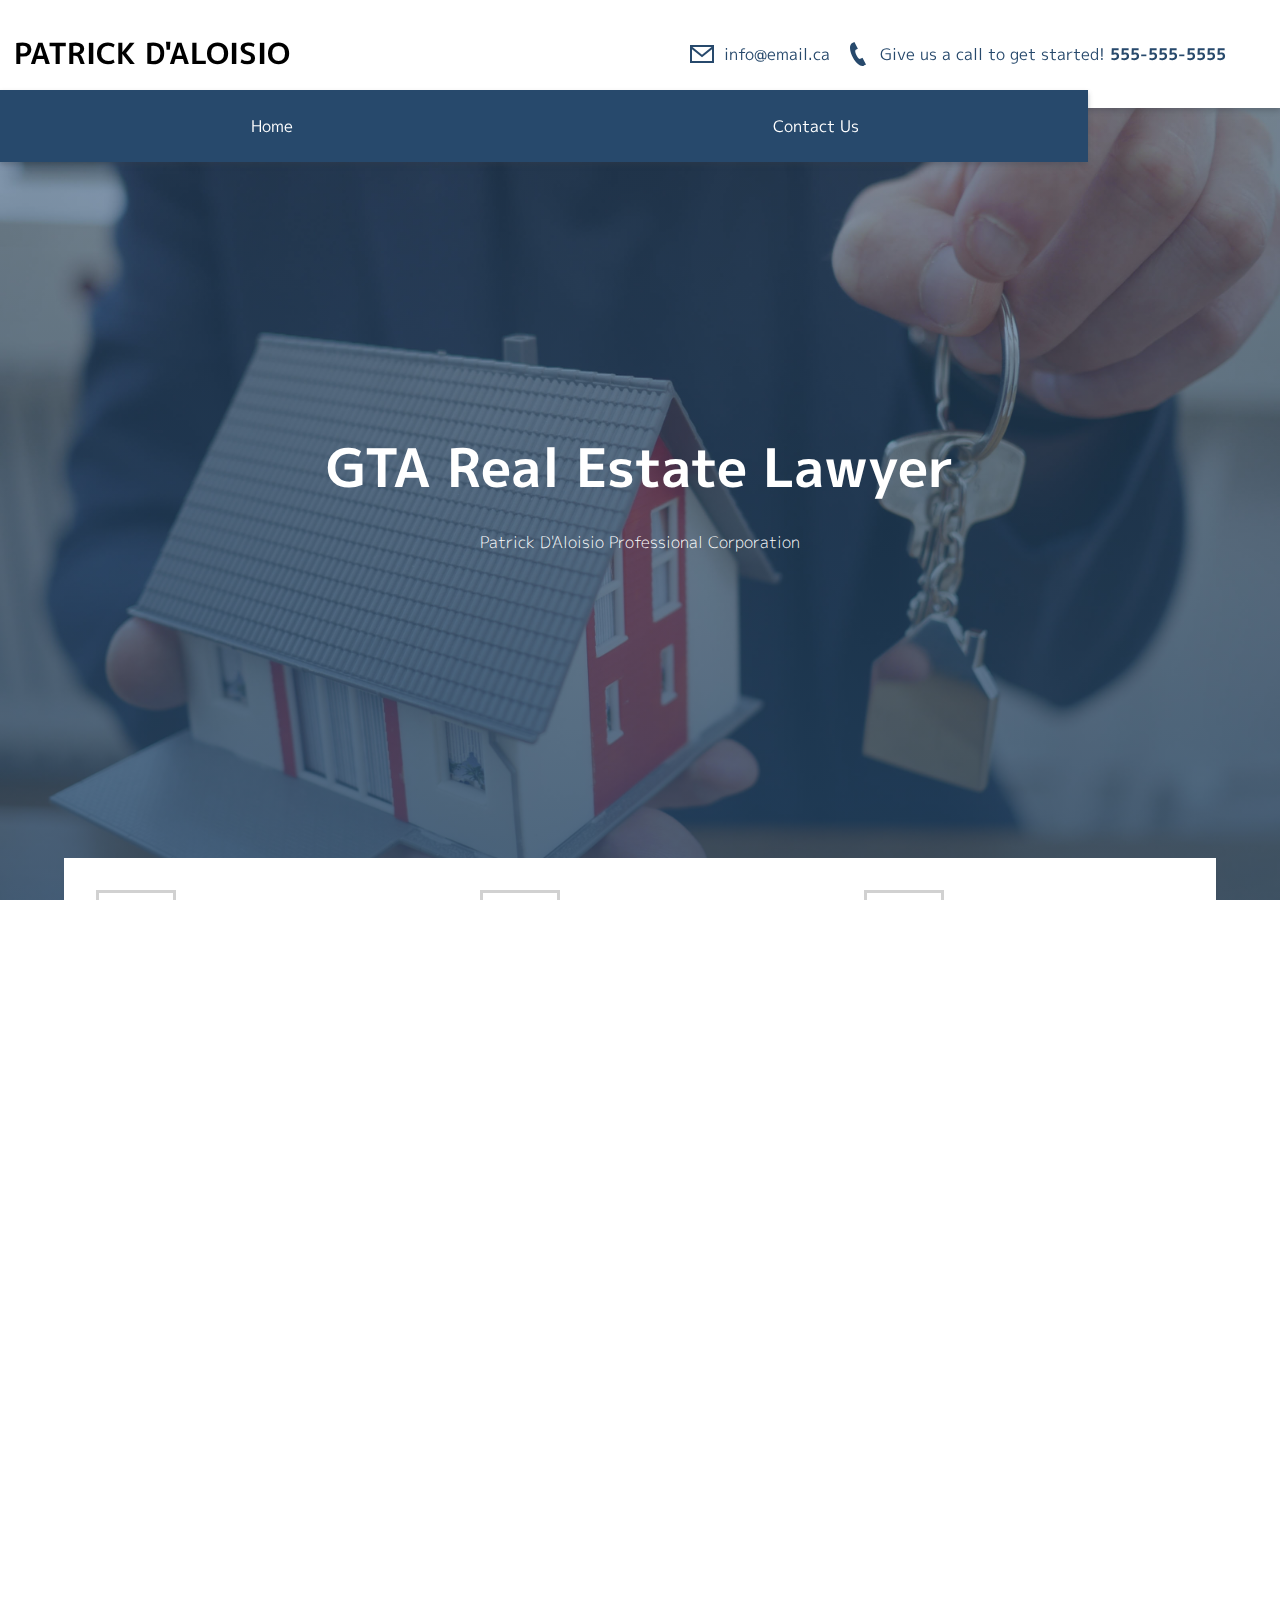
==== commit 814a577a: "Added content for mission and increased .nav-links on larger screens" ====
--- a/index.html
+++ b/index.html
@@ -167,20 +167,13 @@
                             <p>info@email.ca</p>
                         </a>
                         <p class="container">
-                            Lorem ipsum dolor sit amet, consectetur adipiscing
-                            elit. Ut mattis condimentum tellus.
+                            Patrick is an experienced lawyer who is eager to assist you with your legal residential real estate needs. Patrick and his team aim to complete transactions thoroughly and accurately.
                         </p>
                         <p class="container">
-                            Lorem ipsum dolor sit amet, consectetur adipiscing
-                            elit. Ut mattis condimentum tellus.
+                            Home purchases, sales or financing are often the most important financial transactions people will ever make. Our team strives to make the process as easy as possible while keeping you informed and ready to answer any questions you have. We provide prompt service at a reasonable price and we assure you that you will meet and speak to your lawyer and not just his staff.
                         </p>
                         <p class="container">
-                            Lorem ipsum dolor sit amet, consectetur adipiscing
-                            elit. Ut mattis condimentum tellus. Donec mollis in
-                            libero eu pulvinar. Nunc sollicitudin massa elit,
-                            sed blandit lectus rhoncus in. In in tristique urna,
-                            et feugiat quam. Integer eget quam ipsum. Donec
-                            egestas magna eu eros laoreet rutrum.
+                            We offer remote signings and can serve clients throughout Ontario. Contact us today and learn how we can help you with your real estate related deal.
                         </p>
                     </div>
                 </div>
--- a/css/styles.css
+++ b/css/styles.css
@@ -276,7 +276,7 @@
 .contact h2 {
   font-weight: 900;
   font-size: 3rem;
-  margin: 2em auto 0.5em auto;
+  margin: 3em auto 0.5em auto;
   text-transform: uppercase;
 }
 .contact p {
@@ -466,7 +466,7 @@
     background-color: steelblue !important;
   }
   .nav-links a {
-    font-size: 0.7rem;
+    font-size: 1rem;
     position: absolute;
     color: white;
   }
@@ -621,10 +621,6 @@
   nav h2 {
     font-size: 1.8rem;
   }
-
-  .nav-links a {
-    font-size: 0.8rem;
-  }
 }
 
 /*# sourceMappingURL=styles.css.map */
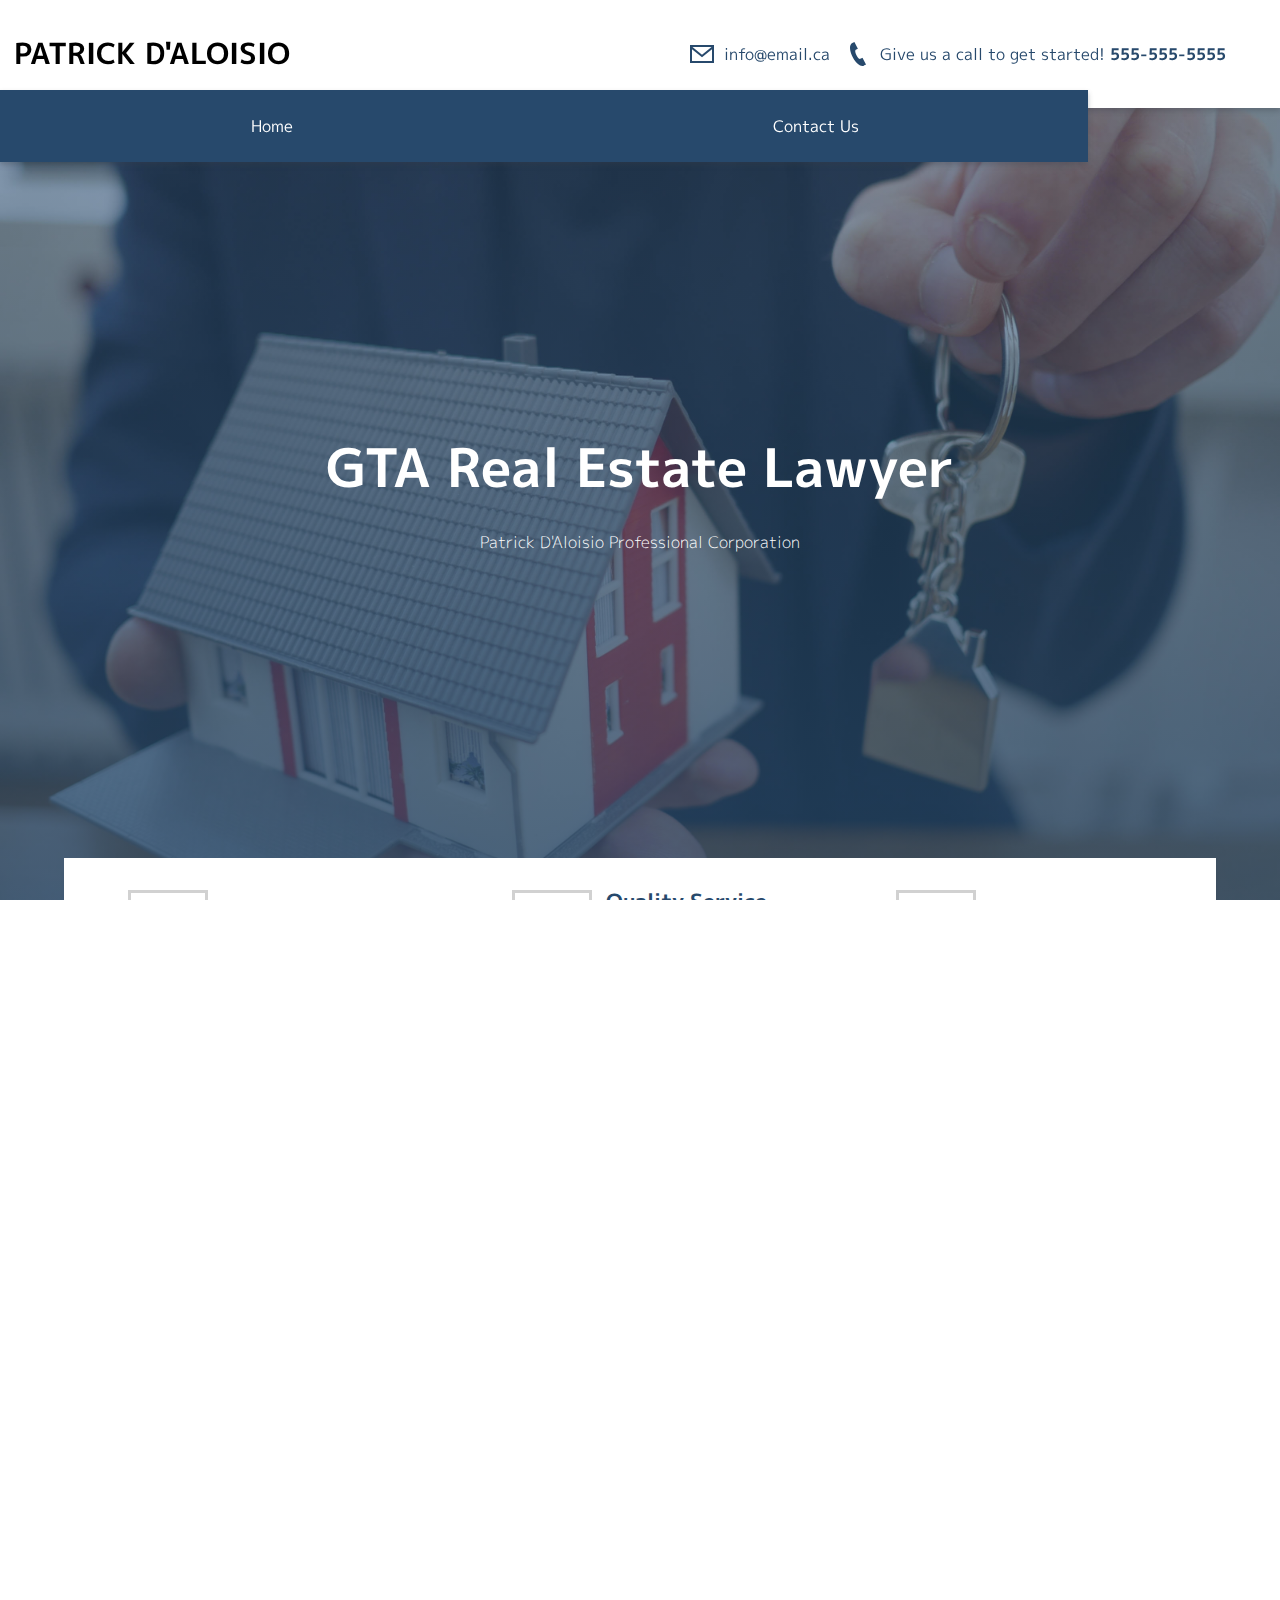
==== commit c1df21d6: "Update index.html" ====
--- a/index.html
+++ b/index.html
@@ -87,8 +87,8 @@
                         />
                     </svg>
                     <div id="featureInfo-text-1" class="featureInfo-card-text">
-                        <h3>Regular Communication</h3>
-                        <p>Keeping everyone up to date with their matter</p>
+                        <h3>Contactless Service</h3>
+                        <p>Meet virtually and from your own home.</p>
                     </div>
                 </div>
                 <div class="featureInfo-card container">
@@ -107,8 +107,8 @@
                     <div id="featureInfo-text-2" class="featureInfo-card-text">
                         <h3>Quality Service</h3>
                         <p>
-                            We pride ourselves in giving the best service to all
-                            of our clients.
+                            Your transaction will be processed accurately and
+                            with attention to detail.
                         </p>
                     </div>
                 </div>
@@ -126,10 +126,10 @@
                         />
                     </svg>
                     <div id="featureInfo-text-3" class="featureInfo-card-text">
-                        <h3>Great Value</h3>
+                        <h3>Great Service</h3>
                         <p>
-                            We aim to provide a fair prices for our services &
-                            to give you the best value.
+                            We will be there to answer all of your legal
+                            questions.
                         </p>
                     </div>
                 </div>
@@ -167,13 +167,25 @@
                             <p>info@email.ca</p>
                         </a>
                         <p class="container">
-                            Patrick is an experienced lawyer who is eager to assist you with your legal residential real estate needs. Patrick and his team aim to complete transactions thoroughly and accurately.
+                            Patrick is an experienced lawyer who is eager to
+                            assist you with your legal residential real estate
+                            needs. Patrick and his team aim to complete
+                            transactions thoroughly and accurately.
                         </p>
                         <p class="container">
-                            Home purchases, sales or financing are often the most important financial transactions people will ever make. Our team strives to make the process as easy as possible while keeping you informed and ready to answer any questions you have. We provide prompt service at a reasonable price and we assure you that you will meet and speak to your lawyer and not just his staff.
+                            Home purchases, sales or financing are often the
+                            most important financial transactions people will
+                            ever make. Our team strives to make the process as
+                            easy as possible while keeping you informed and
+                            ready to answer any questions you have. We provide
+                            prompt service at a reasonable price and we assure
+                            you that you will meet and speak to your lawyer and
+                            not just his staff.
                         </p>
                         <p class="container">
-                            We offer remote signings and can serve clients throughout Ontario. Contact us today and learn how we can help you with your real estate related deal.
+                            We offer remote signings and can serve clients
+                            throughout Ontario. Contact us today and learn how
+                            we can help you with your real estate related deal.
                         </p>
                     </div>
                 </div>
@@ -195,7 +207,7 @@
                 </svg>
                 <div class="footer-tel-text">
                     <h3>Call</h3>
-                    <a href="tel:5555555555"><b>555-555-5555</b></a>
+                    <a href="tel:5555555555"><b>416-551-5492 ext 315</b></a>
                 </div>
             </div>
             <div class="footer-email">
@@ -213,7 +225,7 @@
                 <div class="footer-email-text">
                     <h3>Email</h3>
                     <a href="mailto:arvinalvea@gmail.com" class="nav-contact">
-                        <p>info@email.ca</p>
+                        <p>pdaloisio@avagiolaw.com</p>
                     </a>
                 </div>
             </div>
--- a/css/styles.css
+++ b/css/styles.css
@@ -538,9 +538,6 @@
   .featureInfo-card {
     padding: 1em;
   }
-  .featureInfo-card svg {
-    margin: auto;
-  }
 
   .mission-info-text {
     display: grid;
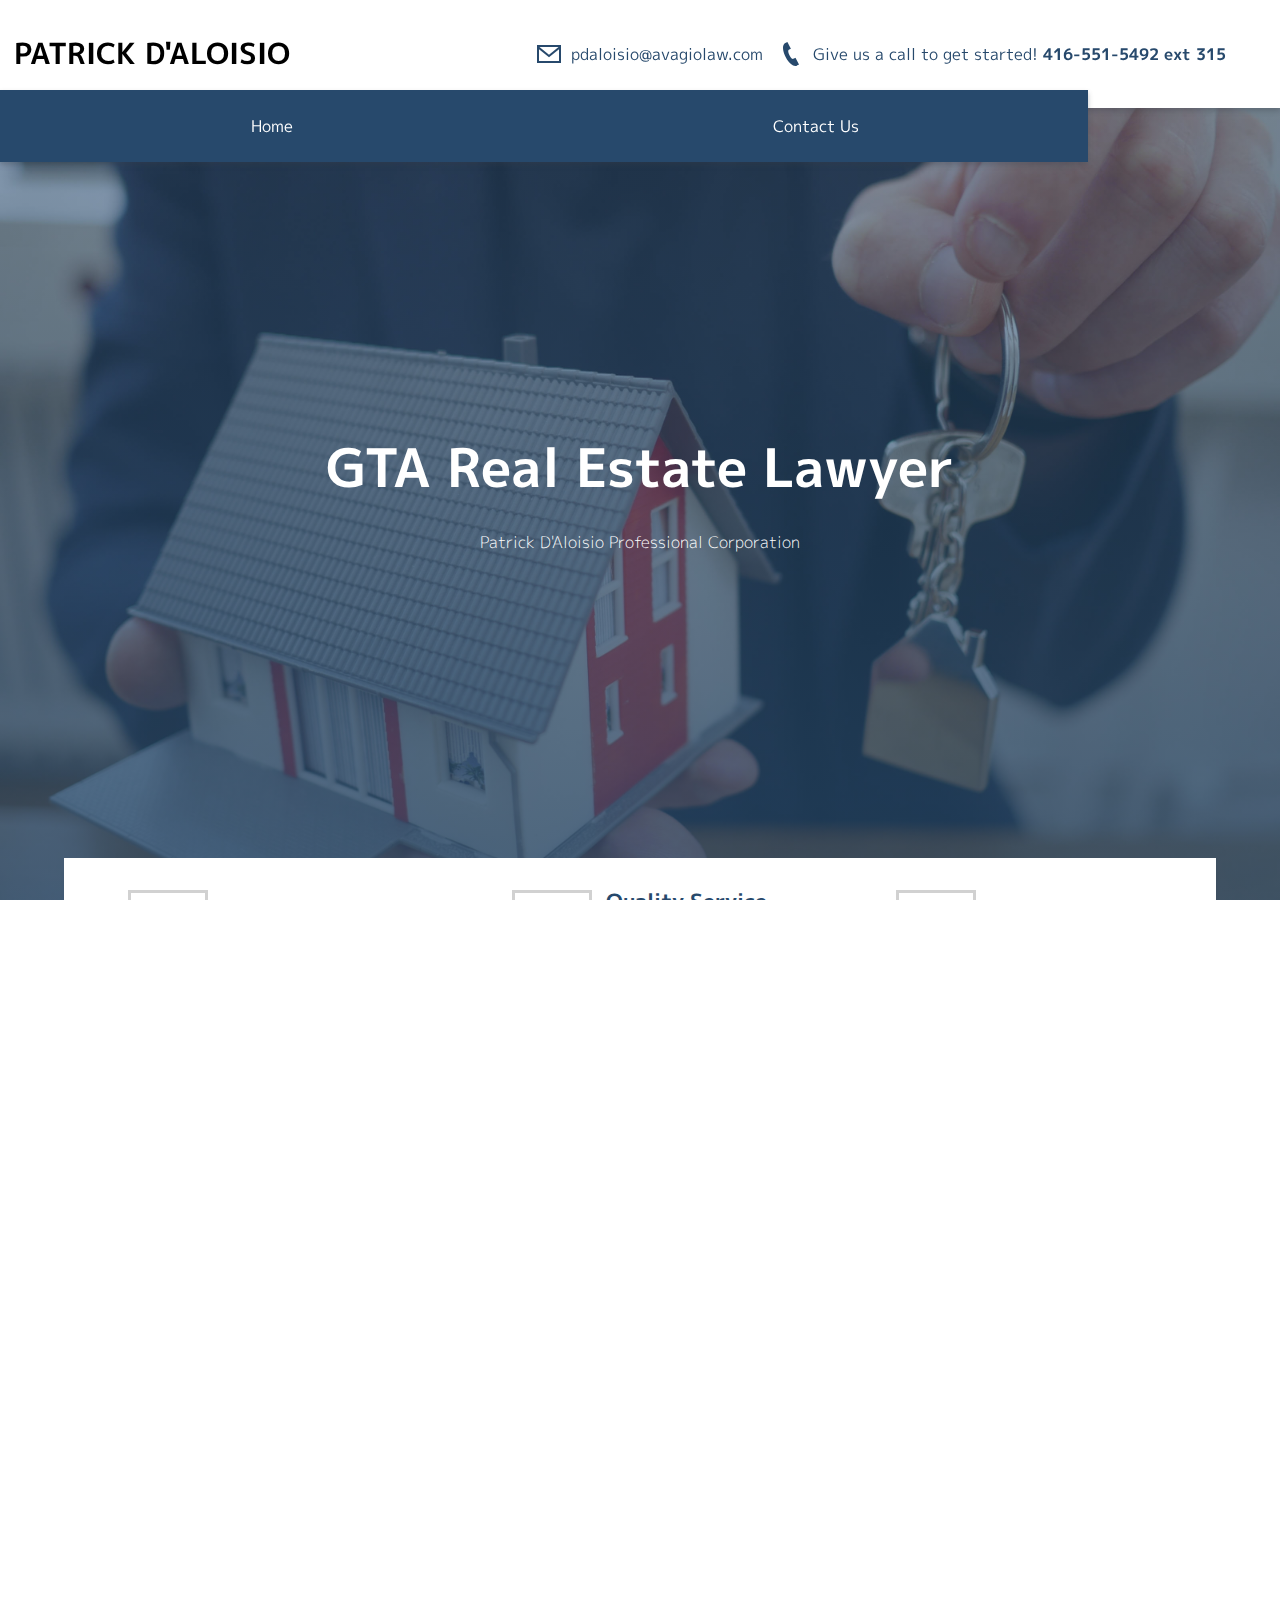
==== commit 6e7fafec: "Added remaning client content to both pages" ====
--- a/index.html
+++ b/index.html
@@ -31,7 +31,7 @@
                     />
                 </svg>
                 <a href="mailto:arvinalvea@gmail.com" class="nav-contact">
-                    <p>info@email.ca</p>
+                    <p>pdaloisio@avagiolaw.com</p>
                 </a>
                 <svg
                     xmlns="http://www.w3.org/2000/svg"
@@ -47,7 +47,7 @@
                 <p>
                     Give us a call to get started!
                     <a href="tel:5555555555" class="nav-contact"
-                        ><b>555-555-5555</b></a
+                        ><b>416-551-5492 ext 315</b></a
                     >
                 </p>
             </div>
@@ -164,7 +164,7 @@
                     <div class="mission-info-p">
                         <h3>Patrick D'Aloisio Professional Corporation</h3>
                         <a href="mailto:arvinalvea@gmail.com">
-                            <p>info@email.ca</p>
+                            <p>pdaloisio@avagiolaw.com</p>
                         </a>
                         <p class="container">
                             Patrick is an experienced lawyer who is eager to
@@ -243,7 +243,7 @@
             <div class="footer-copyright container">
                 <hr />
                 <p>
-                    © 2020 Patrick D'Aloisio Professional Corporation. | Website
+                    © 2020 Patrick D'Aloisio Professional Corporation | Website
                     by Arvin Alvea
                 </p>
             </div>
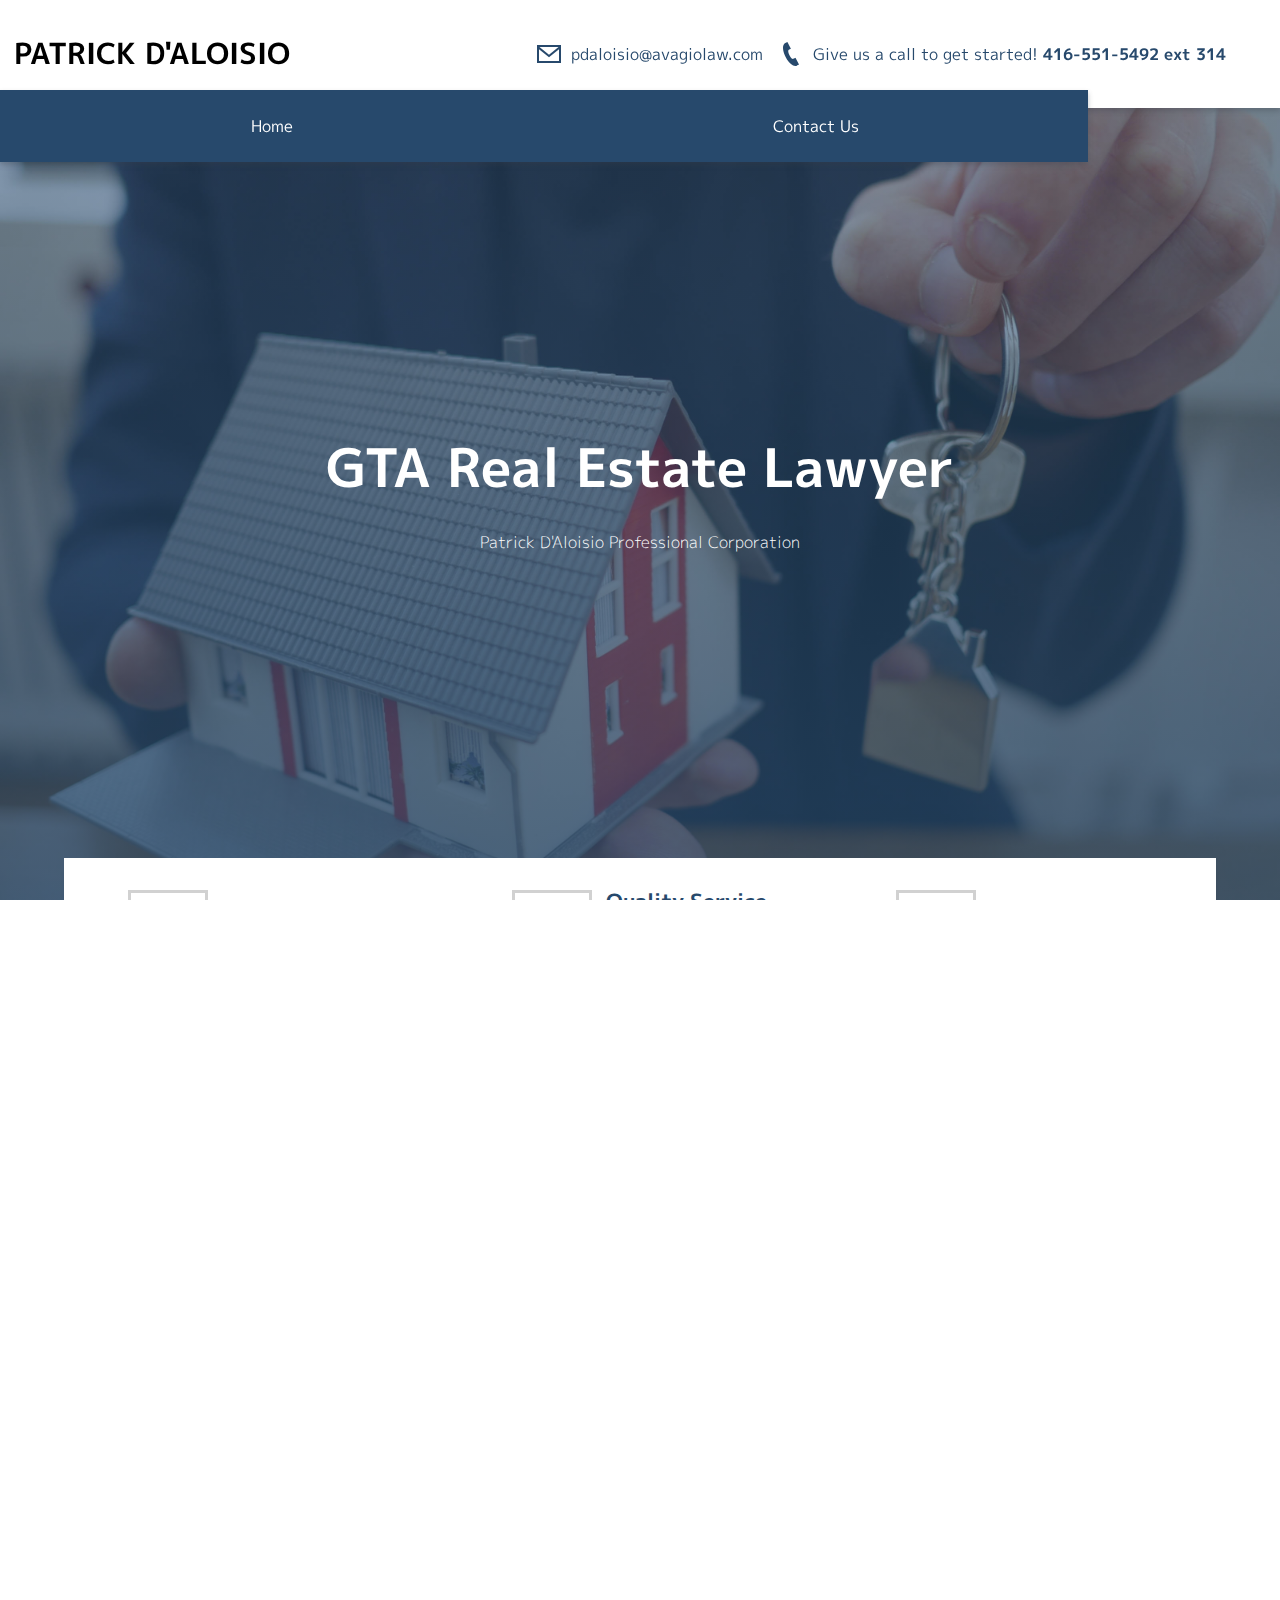
==== commit 7c5e2d58: "Updated extension in phone number" ====
--- a/index.html
+++ b/index.html
@@ -30,7 +30,7 @@
                         d="M0 3v18h24v-18h-24zm21.518 2l-9.518 7.713-9.518-7.713h19.036zm-19.518 14v-11.817l10 8.104 10-8.104v11.817h-20z"
                     />
                 </svg>
-                <a href="mailto:arvinalvea@gmail.com" class="nav-contact">
+                <a href="mailto:pdaloisio@avagiolaw.com" class="nav-contact">
                     <p>pdaloisio@avagiolaw.com</p>
                 </a>
                 <svg
@@ -46,8 +46,8 @@
                 </svg>
                 <p>
                     Give us a call to get started!
-                    <a href="tel:5555555555" class="nav-contact"
-                        ><b>416-551-5492 ext 315</b></a
+                    <a href="tel:4165515492" class="nav-contact"
+                        ><b>416-551-5492 ext 314</b></a
                     >
                 </p>
             </div>
@@ -163,7 +163,7 @@
                     </div>
                     <div class="mission-info-p">
                         <h3>Patrick D'Aloisio Professional Corporation</h3>
-                        <a href="mailto:arvinalvea@gmail.com">
+                        <a href="mailto:pdaloisio@avagiolaw.com">
                             <p>pdaloisio@avagiolaw.com</p>
                         </a>
                         <p class="container">
@@ -207,7 +207,7 @@
                 </svg>
                 <div class="footer-tel-text">
                     <h3>Call</h3>
-                    <a href="tel:5555555555"><b>416-551-5492 ext 315</b></a>
+                    <a href="tel:4165515492"><b>416-551-5492 ext 314</b></a>
                 </div>
             </div>
             <div class="footer-email">
@@ -224,7 +224,10 @@
                 </svg>
                 <div class="footer-email-text">
                     <h3>Email</h3>
-                    <a href="mailto:arvinalvea@gmail.com" class="nav-contact">
+                    <a
+                        href="mailto:pdaloisio@avagiolaw.com"
+                        class="nav-contact"
+                    >
                         <p>pdaloisio@avagiolaw.com</p>
                     </a>
                 </div>
--- a/css/styles.css
+++ b/css/styles.css
@@ -258,6 +258,8 @@
 }
 .mission-info-logo img {
   width: 100%;
+  box-shadow: 0 4px 8px 0 rgba(0, 0, 0, 0.2), 0 6px 20px 0 rgba(0, 0, 0, 0.19);
+  border-radius: 10px;
 }
 
 /* contact Section ------------------------------------------------- */
